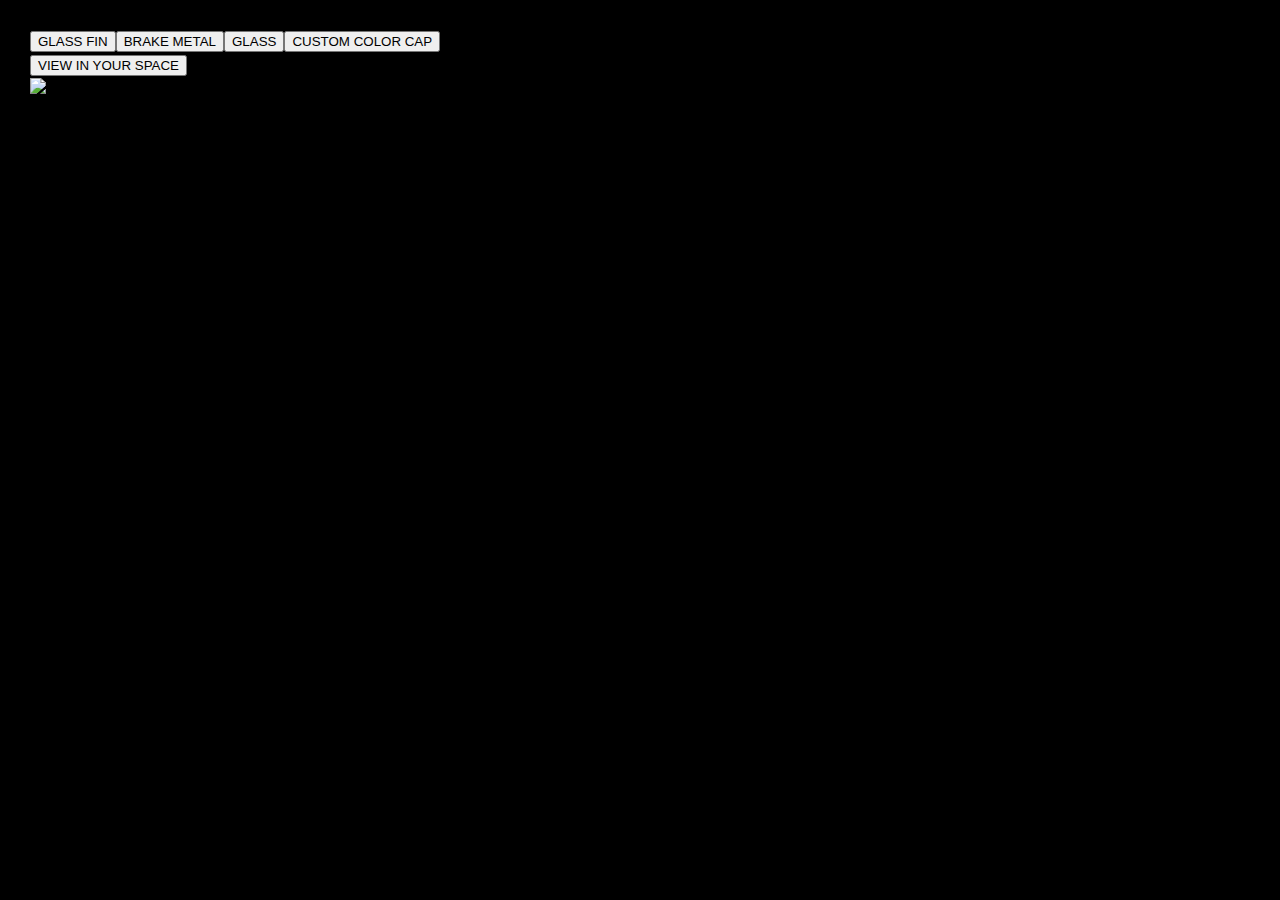
==== ModelV3.html @ 93ae955d "Rename ModelV3 to ModelV3.html" ====
<!DOCTYPE html>
<html lang="en">
	<head>
		

		<meta charset="utf-8">
		<meta name="viewport" content="width=device-width, user-scalable=no, minimum-scale=1.0, maximum-scale=1.0">
		<link type="text/css" rel="stylesheet" href="main.css">
	</head>

	<body>
	<script type="module" src="https://unpkg.com/@google/model-viewer/dist/model-viewer.min.js"></script>

		</model-viewer>
<model-viewer bounds="tight" enable-pan src="Fin-Corner-Model.glb" ar ar-modes="webxr scene-viewer quick-look" camera-controls environment-image="neutral" poster="poster.webp" shadow-intensity="2" exposure="0.91" shadow-softness="1">
    <button class="Hotspot" slot="hotspot-1" data-position="0.9034555271126625m 0.12719436380335986m 0.16009743925681058m" data-normal="0m -1m 0m" data-visibility-attribute="visible">
        <div class="HotspotAnnotation">Glass fin</div>
    </button><button class="Hotspot" slot="hotspot-2" data-position="-0.5379822000180925m 0.3460772403394671m 0.05594729117168758m" data-normal="-1m 0m 0m" data-visibility-attribute="visible">
        <div class="HotspotAnnotation">Brake metal</div>
    </button><button class="Hotspot" slot="hotspot-3" data-position="-0.34363081785630323m 0.9928390578139241m 0.05367135754752425m" data-normal="0m -1m 0m" data-visibility-attribute="visible">
        <div class="HotspotAnnotation">Glass</div>
    </button><button class="Hotspot" slot="hotspot-4" data-position="-0.2713330248981247m 0.488659280637272m 0.10319224239734193m" data-normal="-1m 0m 0m" data-visibility-attribute="visible">
        <div class="HotspotAnnotation">Custom color cap</div>
    </button>
    <div class="progress-bar hide" slot="progress-bar">
        <div class="update-bar"></div>
    </div>
    <button slot="ar-button" id="ar-button">
        View in your space
    </button>
    <div id="ar-prompt">
        <img src="https://modelviewer.dev/shared-assets/icons/hand.png">
    </div>
</model-viewer>
	</body>
</html>
---- main.css ----
body {
	margin: 30px;
	background-color: #000;
	color: #fff;
	font-family: Monospace;
	font-size: 13px;
	line-height: 24px;
	overscroll-behavior: none;
}

a {
	color: #ff0;
	text-decoration: none;
}

a:hover {
	text-decoration: underline;
}

button {
	cursor: pointer;
	text-transform: uppercase;
}



a, button, input, select {
	pointer-events: auto;
}

.lil-gui {
	z-index: 2 !important; /* TODO Solve this in HTML */
}


}

#overlay {
	position: absolute;
	font-size: 16px;
	z-index: 2;
	top: 0;
	left: 50px;
	width: 100%;
	height: 100%;
	display: flex;
	align-items: center;
	justify-content: center;
	flex-direction: column;
	background: rgba(0,0,0,0.7);
}

	#overlay button {
		background: transparent;
		border: 0;
		border: 1px solid rgb(255, 255, 255);
		border-radius: 4px;
		color: #ffffff;
		padding: 12px 18px;
		text-transform: uppercase;
		cursor: pointer;
	}

#notSupported {
	width: 50%;
	margin: auto;
	background-color: #f00;
	margin-top: 20px;
	padding: 10px;
}
    model-viewer{
         width:800px;
         height:800px;
    }
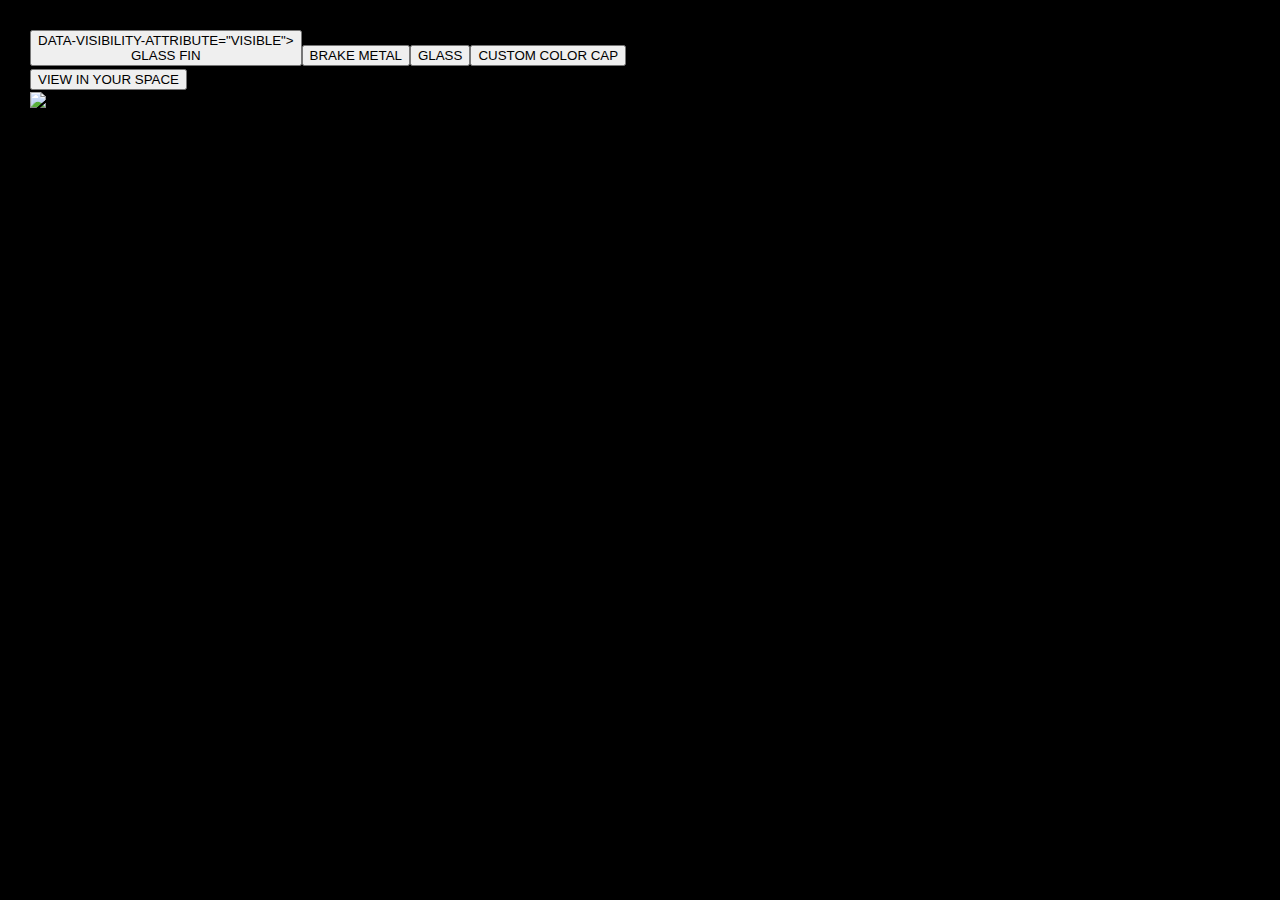
==== commit 7185dce8: "Update ModelV3.html" ====
--- a/ModelV3.html
+++ b/ModelV3.html
@@ -13,7 +13,7 @@
 
 		</model-viewer>
 <model-viewer bounds="tight" enable-pan src="Fin-Corner-Model.glb" ar ar-modes="webxr scene-viewer quick-look" camera-controls environment-image="neutral" poster="poster.webp" shadow-intensity="2" exposure="0.91" shadow-softness="1">
-    <button class="Hotspot" slot="hotspot-1" data-position="0.9034555271126625m 0.12719436380335986m 0.16009743925681058m" data-normal="0m -1m 0m" data-visibility-attribute="visible">
+    <button class="Hotspot" slot="hotspot-1" data-position="0.9034555271126625m 0.12719436380335986m 0.16009743925681058m" data-normal="0m -1m 0m"  data-target="0.904m 0.13m 0.160m">data-visibility-attribute="visible">
         <div class="HotspotAnnotation">Glass fin</div>
     </button><button class="Hotspot" slot="hotspot-2" data-position="-0.5379822000180925m 0.3460772403394671m 0.05594729117168758m" data-normal="-1m 0m 0m" data-visibility-attribute="visible">
         <div class="HotspotAnnotation">Brake metal</div>
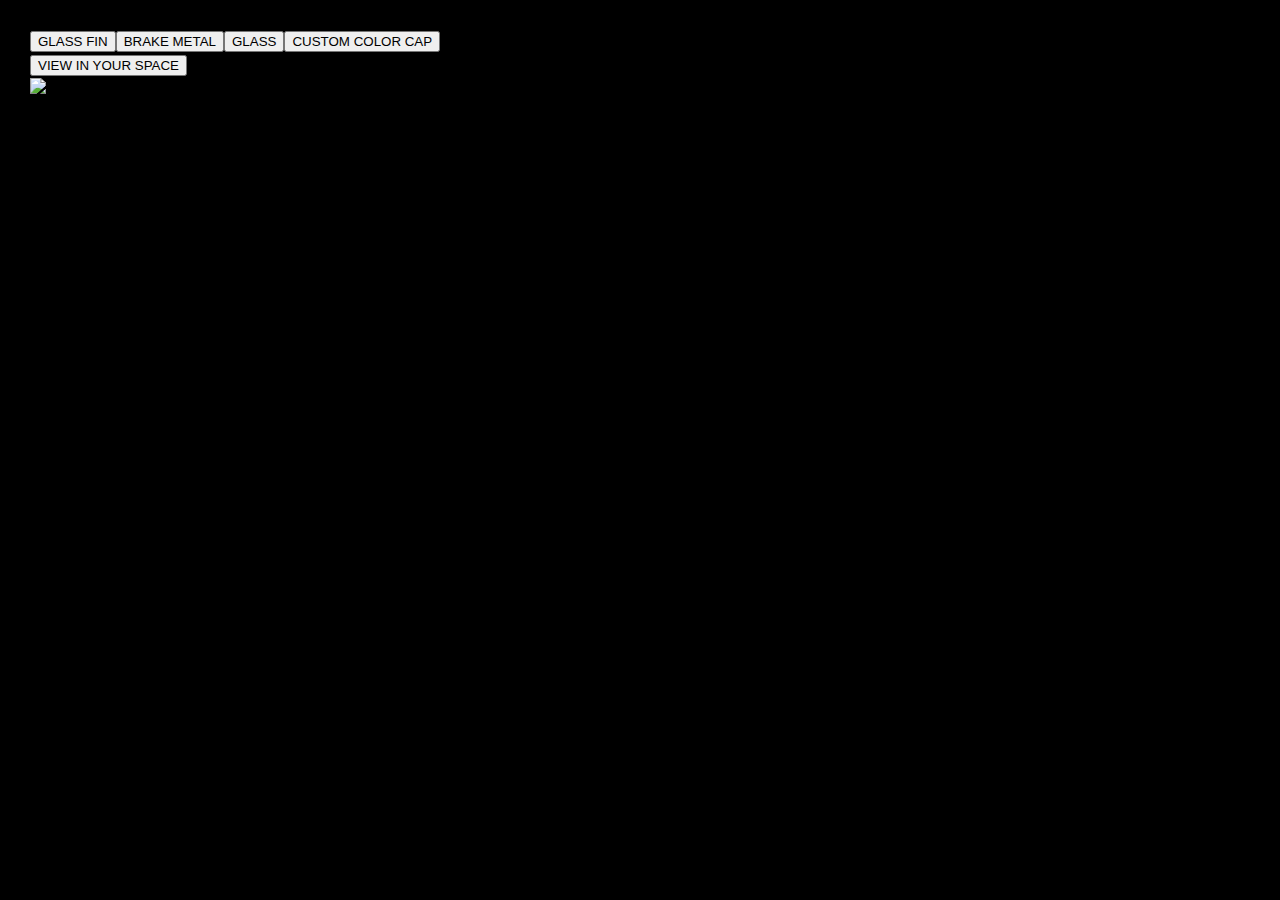
==== commit 1ffc7484: "Update ModelV3.html" ====
--- a/ModelV3.html
+++ b/ModelV3.html
@@ -13,7 +13,7 @@
 
 		</model-viewer>
 <model-viewer bounds="tight" enable-pan src="Fin-Corner-Model.glb" ar ar-modes="webxr scene-viewer quick-look" camera-controls environment-image="neutral" poster="poster.webp" shadow-intensity="2" exposure="0.91" shadow-softness="1">
-    <button class="Hotspot" slot="hotspot-1" data-position="0.9034555271126625m 0.12719436380335986m 0.16009743925681058m" data-normal="0m -1m 0m"  data-target="0.904m 0.13m 0.160m">data-visibility-attribute="visible">
+    <button class="Hotspot" slot="hotspot-1" data-position="0.9034555271126625m 0.12719436380335986m 0.16009743925681058m" data-normal="0m -1m 0m"  data-target="0.904m 0.13m 0.160m" data-visibility-attribute="visible">
         <div class="HotspotAnnotation">Glass fin</div>
     </button><button class="Hotspot" slot="hotspot-2" data-position="-0.5379822000180925m 0.3460772403394671m 0.05594729117168758m" data-normal="-1m 0m 0m" data-visibility-attribute="visible">
         <div class="HotspotAnnotation">Brake metal</div>
